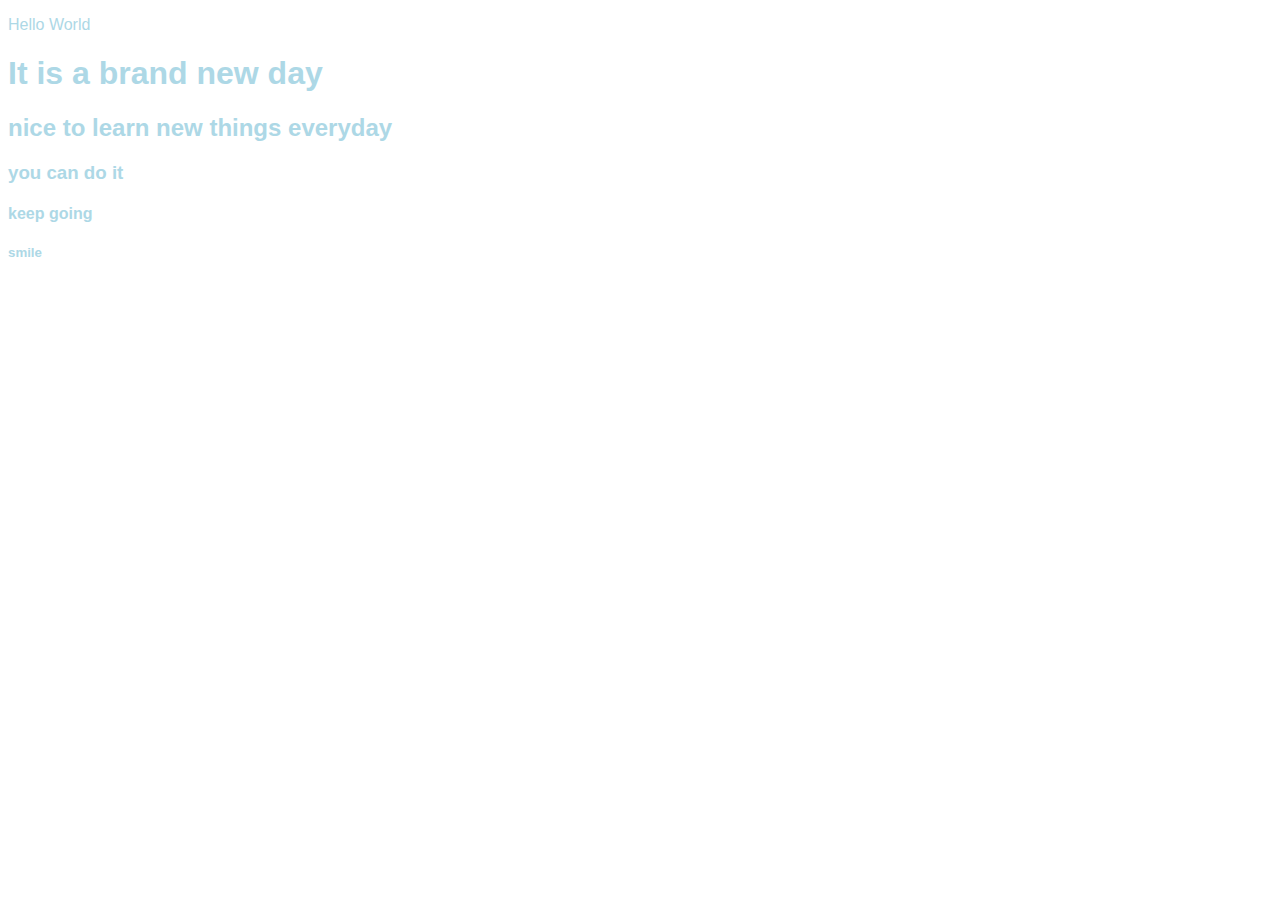
==== hi.html @ 2c8d6500 "Add files via upload" ====
<!DOCTYPE html>
<html>
  <head>
    <link rel="stylesheet" href="hi.css">
  </head>
  <body>
    <p class="para">Hello World</p>
    <h1 class="para">It is a brand new day</h1>
    <h2 class="para">nice to learn new things everyday</h2>
    <h3 class="para">you can do it</h3>
    <h4 class="para">keep going</h4>
    <h5 class="para">smile</h5>
  </body>
</html>
---- hi.css ----
.para {
  font-family: Arial;
  color: lightblue;
}
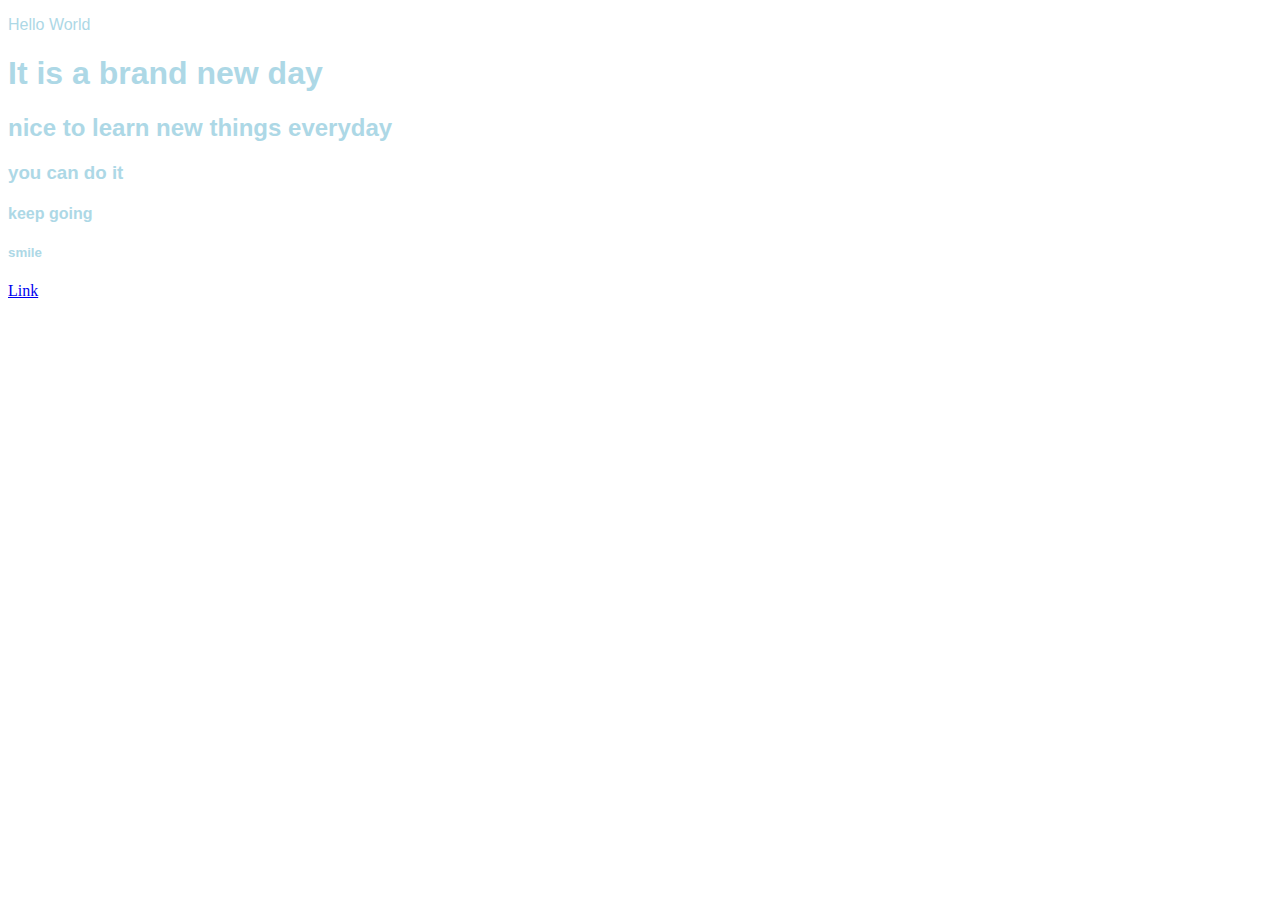
==== commit c889d87d: "Add files via upload" ====
--- a/hi.html
+++ b/hi.html
@@ -10,5 +10,6 @@
     <h3 class="para">you can do it</h3>
     <h4 class="para">keep going</h4>
     <h5 class="para">smile</h5>
+    <a href="test.html">Link</a>
   </body>
 </html>